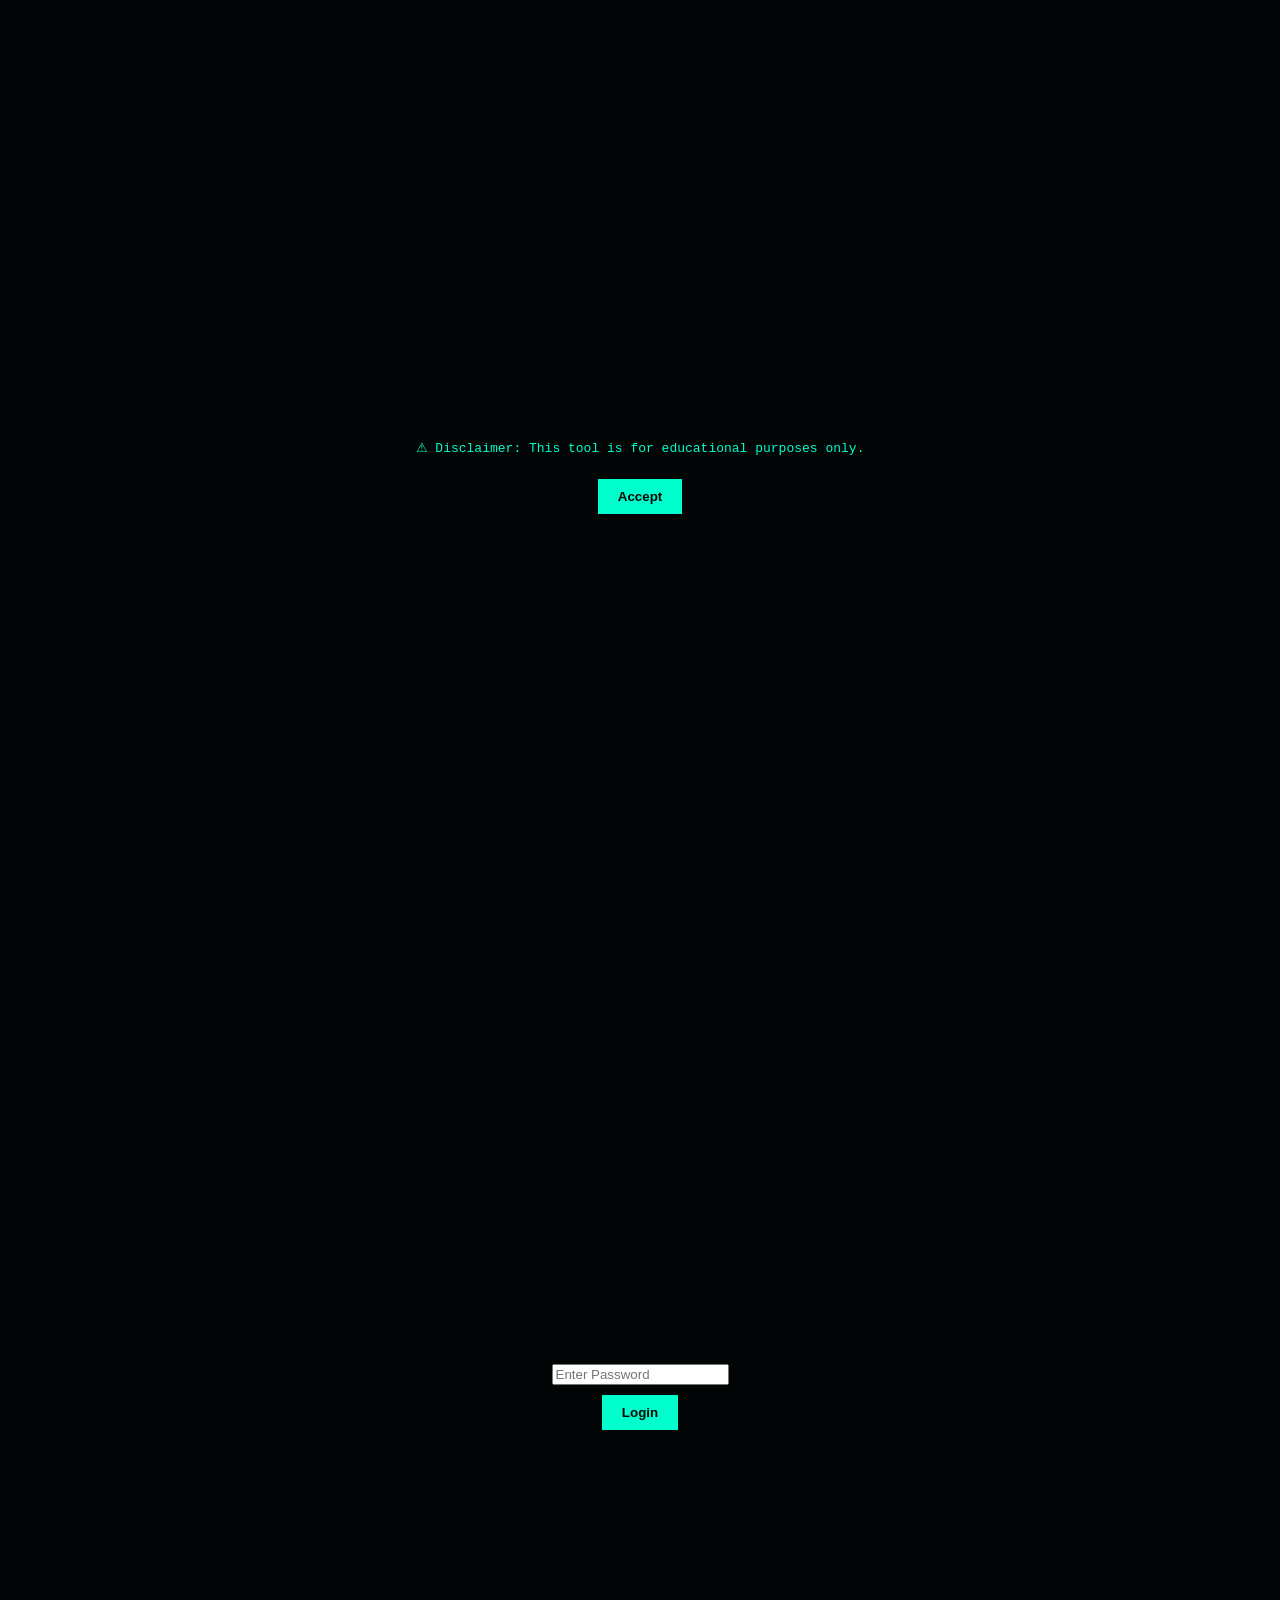
==== index.html @ cd6666ae "Update index.html" ====
<!DOCTYPE html>
<html lang="en">
<head>
<meta charset="UTF-8">
<meta name="viewport" content="width=device-width, initial-scale=1.0">
<title>SAMARTH_HACKER // ACCESS_TERMINAL</title>
<style>
  body { font-family: monospace; background:#020505; color:#00ffcc; margin:0; padding:0; }
  #disclaimerScreen, #loginScreen, #bootScreen, #app { display: none; padding:20px; }
  #disclaimerScreen, #loginScreen, #bootScreen { height:100vh; justify-content:center; align-items:center; display:flex; flex-direction:column; }
  button { background:#00ffcc; color:#020505; border:none; padding:10px 20px; cursor:pointer; font-weight:bold; margin-top:10px; }
  #result { white-space: pre-line; margin-top:20px; }
  #riskIndicator h4.low { color:#00ffcc; }
  #riskIndicator h4.medium { color:#ffcc00; }
  #riskIndicator h4.high { color:#ff3300; }
  #radarScan { display:none; }
</style>
</head>
<body>

<!-- DISCLAIMER SCREEN -->
<div id="disclaimerScreen">
  <p>⚠ Disclaimer: This tool is for educational purposes only.</p>
  <button id="acceptBtn">Accept</button>
</div>

<!-- LOGIN SCREEN -->
<div id="loginScreen">
  <input type="password" id="passwordInput" placeholder="Enter Password">
  <button id="loginBtn">Login</button>
  <p id="loginError"></p>
</div>

<!-- BOOT SCREEN -->
<div id="bootScreen">
  <pre id="bootLog"></pre>
</div>

<!-- MAIN APP -->
<div id="app" style="display:none;">
  <h2>RC Vehicle Lookup</h2>
  <input type="text" id="rcInput" placeholder="Enter RC Number">
  <button onclick="fetchRC()">Search</button>
  <div id="radarScan">🔄 Scanning...</div>
  <div id="riskIndicator"></div>
  <pre id="result"></pre>
</div>

<!-- SOUNDS -->
<audio id="disclaimerSound" src="disclaimer.mp3"></audio>
<audio id="startupSound" src="startup.mp3"></audio>
<audio id="readySound" src="ready.mp3"></audio>
<audio id="scanSound" src="scan.mp3"></audio>

<script src="script.js"></script>
</body>
</html>
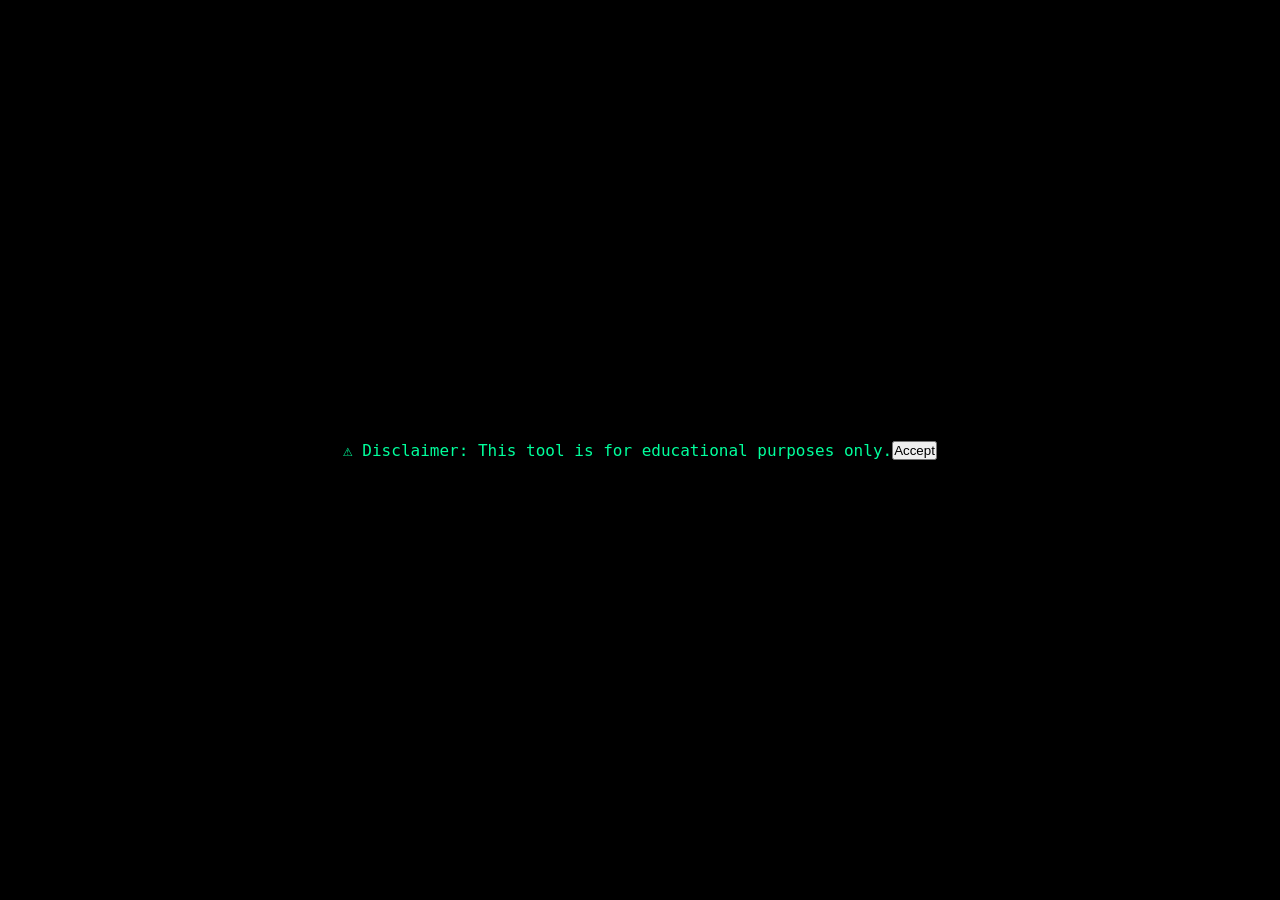
==== commit bd9ebb74: "Update index.html" ====
--- a/index.html
+++ b/index.html
@@ -4,17 +4,7 @@
 <meta charset="UTF-8">
 <meta name="viewport" content="width=device-width, initial-scale=1.0">
 <title>SAMARTH_HACKER // ACCESS_TERMINAL</title>
-<style>
-  body { font-family: monospace; background:#020505; color:#00ffcc; margin:0; padding:0; }
-  #disclaimerScreen, #loginScreen, #bootScreen, #app { display: none; padding:20px; }
-  #disclaimerScreen, #loginScreen, #bootScreen { height:100vh; justify-content:center; align-items:center; display:flex; flex-direction:column; }
-  button { background:#00ffcc; color:#020505; border:none; padding:10px 20px; cursor:pointer; font-weight:bold; margin-top:10px; }
-  #result { white-space: pre-line; margin-top:20px; }
-  #riskIndicator h4.low { color:#00ffcc; }
-  #riskIndicator h4.medium { color:#ffcc00; }
-  #riskIndicator h4.high { color:#ff3300; }
-  #radarScan { display:none; }
-</style>
+<link rel="stylesheet" href="style.css">
 </head>
 <body>
 
@@ -37,8 +27,7 @@
 </div>
 
 <!-- MAIN APP -->
-<div id="app" style="display:none;">
-  <h2>RC Vehicle Lookup</h2>
+<div id="app">
   <input type="text" id="rcInput" placeholder="Enter RC Number">
   <button onclick="fetchRC()">Search</button>
   <div id="radarScan">🔄 Scanning...</div>
@@ -54,5 +43,4 @@
 
 <script src="script.js"></script>
 </body>
-</html>
-
+  </html>
--- a/style.css
+++ b/style.css
@@ -0,0 +1,63 @@
+*{margin:0;padding:0;box-sizing:border-box;}
+body{background:#020505;font-family:'Fira Code',monospace;overflow:hidden;color:#00ff9c;}
+
+/* SHINING TEXT */
+.glowText{
+  font-family:'Orbitron',sans-serif;
+  background:linear-gradient(90deg,#00ffff,#7c4dff,#00e5ff,#b388ff,#00ffff);
+  background-size:400%;
+  -webkit-background-clip:text;
+  -webkit-text-fill-color:transparent;
+  animation:glowMove 6s linear infinite;
+  text-shadow:0 0 10px rgba(0,255,255,0.6),0 0 20px rgba(124,77,255,0.6),0 0 30px rgba(0,255,255,0.6);
+}
+@keyframes glowMove{0%{background-position:0%;}100%{background-position:400%;}}
+
+/* MATRIX */
+#matrix{position:fixed;top:0;left:0;width:100%;height:100%;z-index:-1;}
+
+/* DISCLAIMER */
+#disclaimerScreen{position:fixed;width:100%;height:100%;display:flex;justify-content:center;align-items:center;background:black;z-index:999;}
+
+/* LOGIN */
+#loginScreen{display:none;position:fixed;width:100%;height:100%;justify-content:center;align-items:center;background:black;z-index:998;}
+.login-box{padding:30px;width:300px;background:rgba(0,0,0,0.85);border:1px solid #00ffff;box-shadow:0 0 30px #00ffff;text-align:center;}
+.login-box input{width:100%;padding:10px;margin-top:10px;background:black;border:1px solid #7c4dff;color:#b388ff;}
+.login-box button{margin-top:10px;padding:10px;width:100%;background:#00e5ff;border:none;font-weight:bold;}
+#loginError{margin-top:10px;color:red;}
+
+/* BOOT */
+#bootScreen{display:none;position:fixed;width:100%;height:100%;background:black;justify-content:center;align-items:center;}
+.terminal-box{width:420px;padding:25px;background:#000;border:1px solid #00ffff;box-shadow:0 0 20px #00ffff;}
+#bootLog{white-space:pre-wrap;font-size:14px;color:#00ff9c;}
+
+/* DASHBOARD */
+#app{display:none;justify-content:center;align-items:center;height:100vh;}
+.dashboard{width:460px;padding:25px;background:rgba(0,0,0,0.55);backdrop-filter:blur(15px);border:1px solid rgba(0,255,255,0.5);box-shadow:0 0 30px rgba(0,255,255,0.6);}
+
+/* PANEL */
+.panel{margin-top:15px;padding:15px;background:rgba(0,0,0,0.4);border:1px solid rgba(0,255,255,0.4);}
+.panel h3{color:#b388ff;}
+
+/* SEARCH */
+.search{display:flex;gap:10px;}
+.search input{flex:1;padding:10px;background:black;border:1px solid #7c4dff;color:#b388ff;}
+.search button{padding:10px 20px;background:#00e5ff;border:none;font-weight:bold;}
+
+/* RADAR */
+#radarScan{display:none;text-align:center;margin-top:10px;color:#ffd54f;}
+.radar{width:120px;height:120px;border:2px solid #00ffff;border-radius:50%;margin:auto;position:relative;overflow:hidden;}
+.radar::before{content:"";position:absolute;width:100%;height:100%;background:linear-gradient(90deg,transparent,#00ffff);animation:radar 2s linear infinite;}
+@keyframes radar{0%{transform:rotate(0deg);}100%{transform:rotate(360deg);}}
+
+/* HOLOGRAM CAR */
+#hologram{height:120px;margin-top:10px;perspective:600px;display:flex;justify-content:center;align-items:center;}
+.car-holo{width:100px;height:60px;transform-style:preserve-3d;animation:rotateHolo 3s linear infinite;}
+.car-body{width:100px;height:60px;background:linear-gradient(90deg,#7c4dff,#00ffff);border-radius:10px;box-shadow:0 0 15px #7c4dff,0 0 30px #00ffff inset;}
+@keyframes rotateHolo{0%{transform:rotateY(0deg);}100%{transform:rotateY(360deg);}}
+
+/* RESULT */
+#result{white-space:pre-line;margin-top:10px;color:#4dd0e1;}
+
+/* RISK */
+.low{color:#00ff9c}.medium{color:#ffd54f}.high{color:#ff5252;}
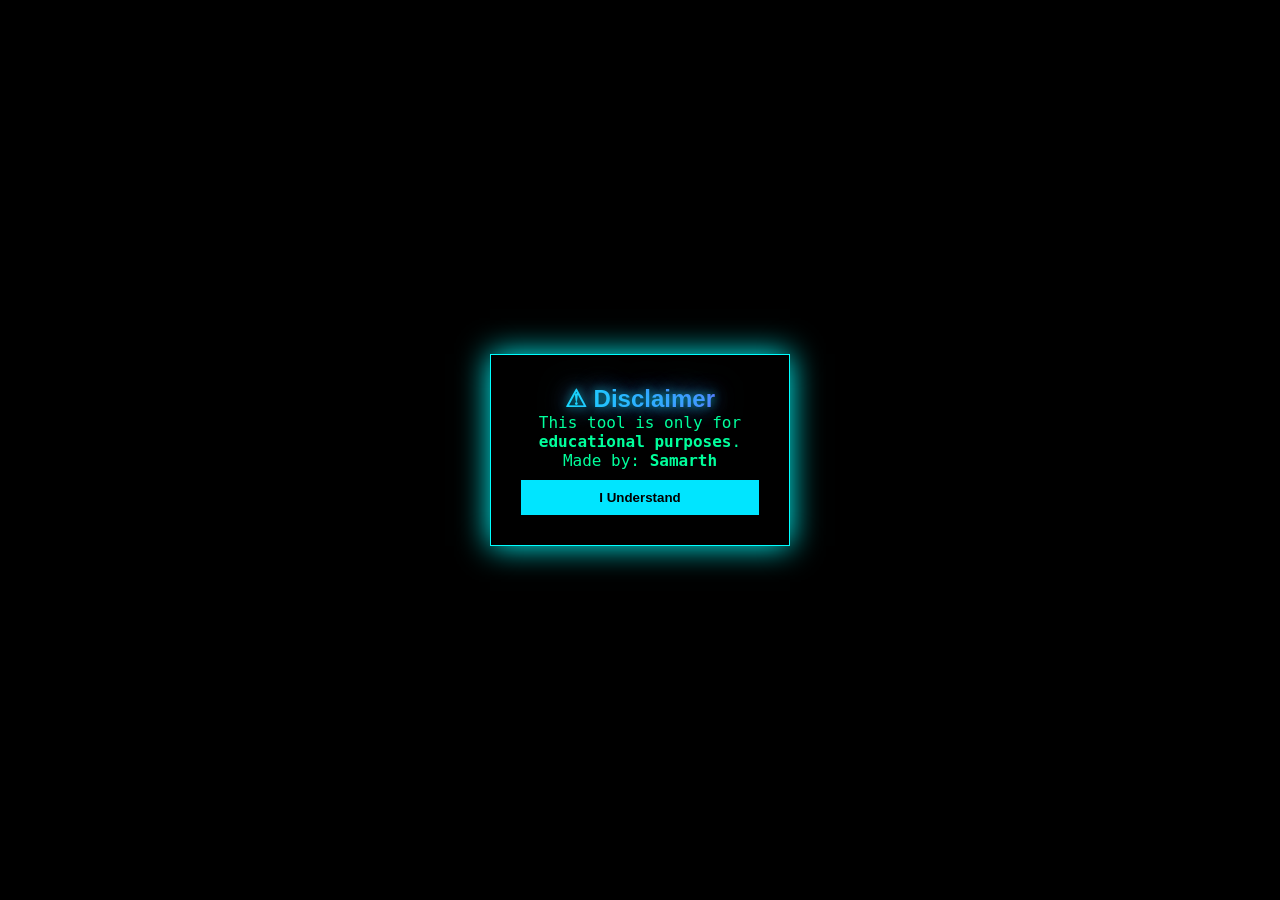
==== commit 225287c9: "Update index.html" ====
--- a/index.html
+++ b/index.html
@@ -3,43 +3,85 @@
 <head>
 <meta charset="UTF-8">
 <meta name="viewport" content="width=device-width, initial-scale=1.0">
-<title>SAMARTH_HACKER // ACCESS_TERMINAL</title>
+<title>Vehicle Intelligence Lookup</title>
 <link rel="stylesheet" href="style.css">
+<link href="https://fonts.googleapis.com/css2?family=Orbitron:wght@500;700&family=Fira+Code:wght@400;600&display=swap" rel="stylesheet">
 </head>
 <body>
 
-<!-- DISCLAIMER SCREEN -->
+<canvas id="matrix"></canvas>
+
+<!-- SOUNDS -->
+<audio id="disclaimerSound" src="https://assets.mixkit.co/active_storage/sfx/391/391-preview.mp3"></audio>
+<audio id="startupSound" src="https://assets.mixkit.co/active_storage/sfx/391/391-preview.mp3"></audio>
+<audio id="bootSound" src="https://assets.mixkit.co/active_storage/sfx/2568/2568-preview.mp3"></audio>
+<audio id="scanSound" src="https://assets.mixkit.co/active_storage/sfx/2568/2568-preview.mp3"></audio>
+<audio id="infoSound" src="https://assets.mixkit.co/active_storage/sfx/1123/1123-preview.mp3"></audio>
+
+<!-- DISCLAIMER -->
 <div id="disclaimerScreen">
-  <p>⚠ Disclaimer: This tool is for educational purposes only.</p>
-  <button id="acceptBtn">Accept</button>
+  <div class="login-box">
+    <h2 class="glowText">⚠ Disclaimer</h2>
+    <p>This tool is only for <strong>educational purposes</strong>.<br>
+    Made by: <strong>Samarth</strong></p>
+    <button onclick="acceptDisclaimer()">I Understand</button>
+  </div>
 </div>
 
 <!-- LOGIN SCREEN -->
 <div id="loginScreen">
-  <input type="password" id="passwordInput" placeholder="Enter Password">
-  <button id="loginBtn">Login</button>
-  <p id="loginError"></p>
+  <div class="login-box">
+    <h2 class="glowText">🚗 Secure Vehicle Access</h2>
+    <input type="password" id="passwordInput" placeholder="ENTER ACCESS PASSWORD"/>
+    <button onclick="checkPassword()">🔓 ACCESS</button>
+    <p id="loginError"></p>
+  </div>
 </div>
 
-<!-- BOOT SCREEN -->
+<!-- BOOT TERMINAL -->
 <div id="bootScreen">
-  <pre id="bootLog"></pre>
+  <div class="terminal-box">
+    <pre id="bootLog"></pre>
+  </div>
 </div>
 
-<!-- MAIN APP -->
+<!-- MAIN DASHBOARD -->
 <div id="app">
-  <input type="text" id="rcInput" placeholder="Enter RC Number">
-  <button onclick="fetchRC()">Search</button>
-  <div id="radarScan">🔄 Scanning...</div>
-  <div id="riskIndicator"></div>
-  <pre id="result"></pre>
+  <div class="dashboard">
+    <header>
+      <h1 class="glowText">VEHICLE LOOKUP SYSTEM</h1>
+      <p class="brand glowText">[ SAMARTH HACKER ]</p>
+    </header>
+
+    <section class="panel">
+      <h3 class="glowText">🚗 Vehicle RC Lookup</h3>
+      <div class="search">
+        <input id="rcInput" placeholder="ENTER RC NUMBER">
+        <button onclick="fetchRC()">SCAN</button>
+      </div>
+      <div id="radarScan">
+        <div class="radar"></div>
+        <p>Scanning Vehicle Database...</p>
+      </div>
+    </section>
+
+    <section class="panel">
+      <h3 class="glowText">Vehicle Intelligence</h3>
+      <div id="riskIndicator"></div>
+      <div id="hologram">
+        <div class="car-holo">
+          <div class="car-body"></div>
+        </div>
+      </div>
+      <div id="result"></div>
+    </section>
+
+    <footer>
+      <p>Designed Website : Samarth</p>
+      <p>Website Owner : Samarth</p>
+    </footer>
+  </div>
 </div>
-
-<!-- SOUNDS -->
-<audio id="disclaimerSound" src="disclaimer.mp3"></audio>
-<audio id="startupSound" src="startup.mp3"></audio>
-<audio id="readySound" src="ready.mp3"></audio>
-<audio id="scanSound" src="scan.mp3"></audio>
 
 <script src="script.js"></script>
 </body>
